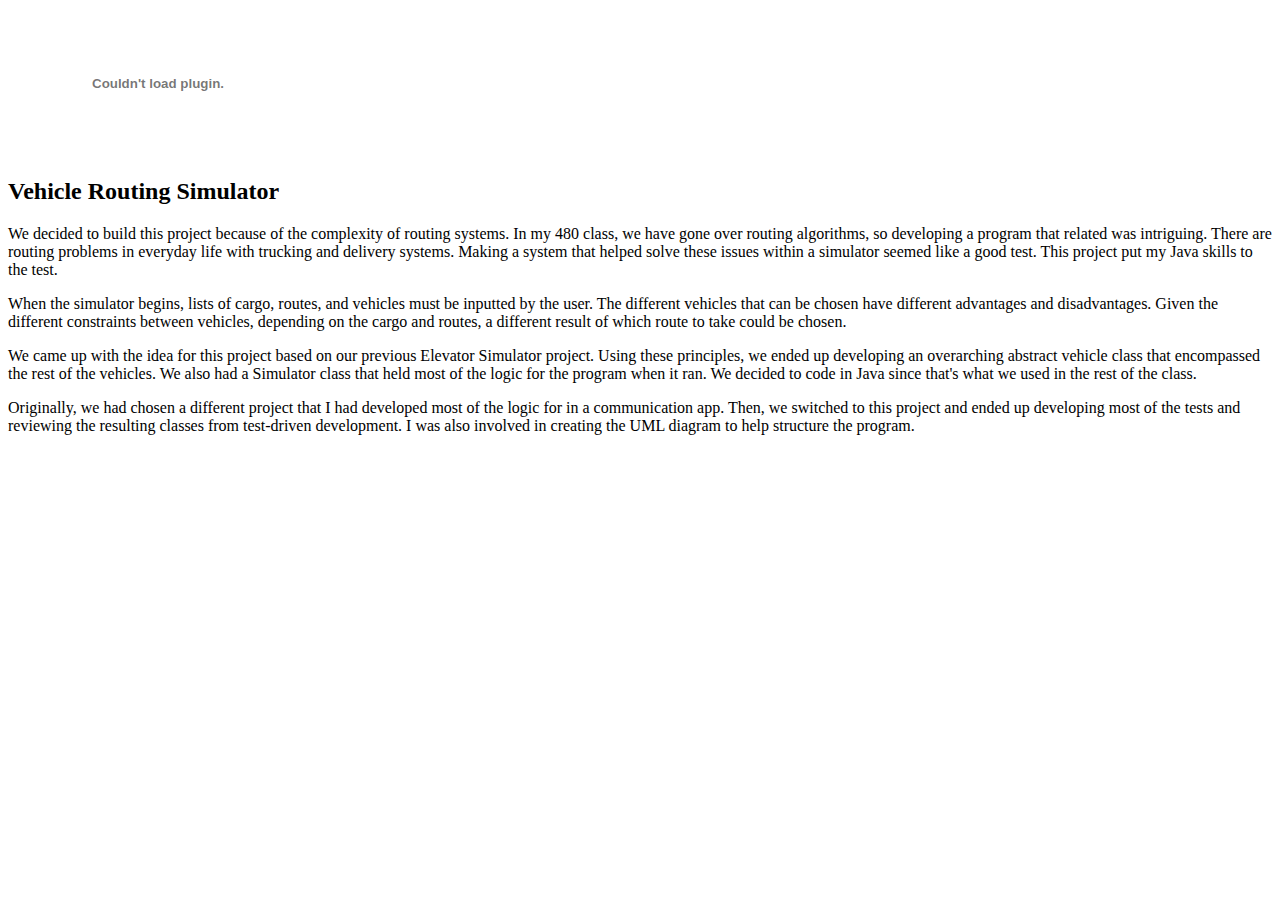
==== transport.html @ 43e182ac "Fix: changed uml to embed tag" ====
<!DOCTYPE>
<html>
  <embed src="./images/UML.pdf" alt="UML Diagram"/>
  <h2>Vehicle Routing Simulator</h2>
  <p>
    We decided to build this project because of the complexity of routing systems. In my 480 class, we have gone over routing algorithms, so developing a program that related was intriguing.
    There are routing problems in everyday life with trucking and delivery systems. Making a system that helped solve these issues within a simulator seemed like a good test. This project put my Java skills to the test.
  </p>
  <p>
    When the simulator begins, lists of cargo, routes, and vehicles must be inputted by the user. The different vehicles that can be chosen have different advantages and disadvantages. Given the different constraints between vehicles, depending on the cargo and routes, a different result of which route to take could be chosen.
  </p>
  <p>
    We came up with the idea for this project based on our previous Elevator Simulator project. Using these principles, we ended up developing an overarching abstract vehicle class that encompassed the rest of the vehicles. We also had a Simulator class that held most of the logic for the program when it ran.
    We decided to code in Java since that's what we used in the rest of the class.
  </p>
  <p>
    Originally, we had chosen a different project that I had developed most of the logic for in a communication app. Then, we switched to this project and ended up developing most of the tests and reviewing the resulting classes from test-driven development. I was also involved in creating the UML diagram to help structure the program.
  </p>
</html>
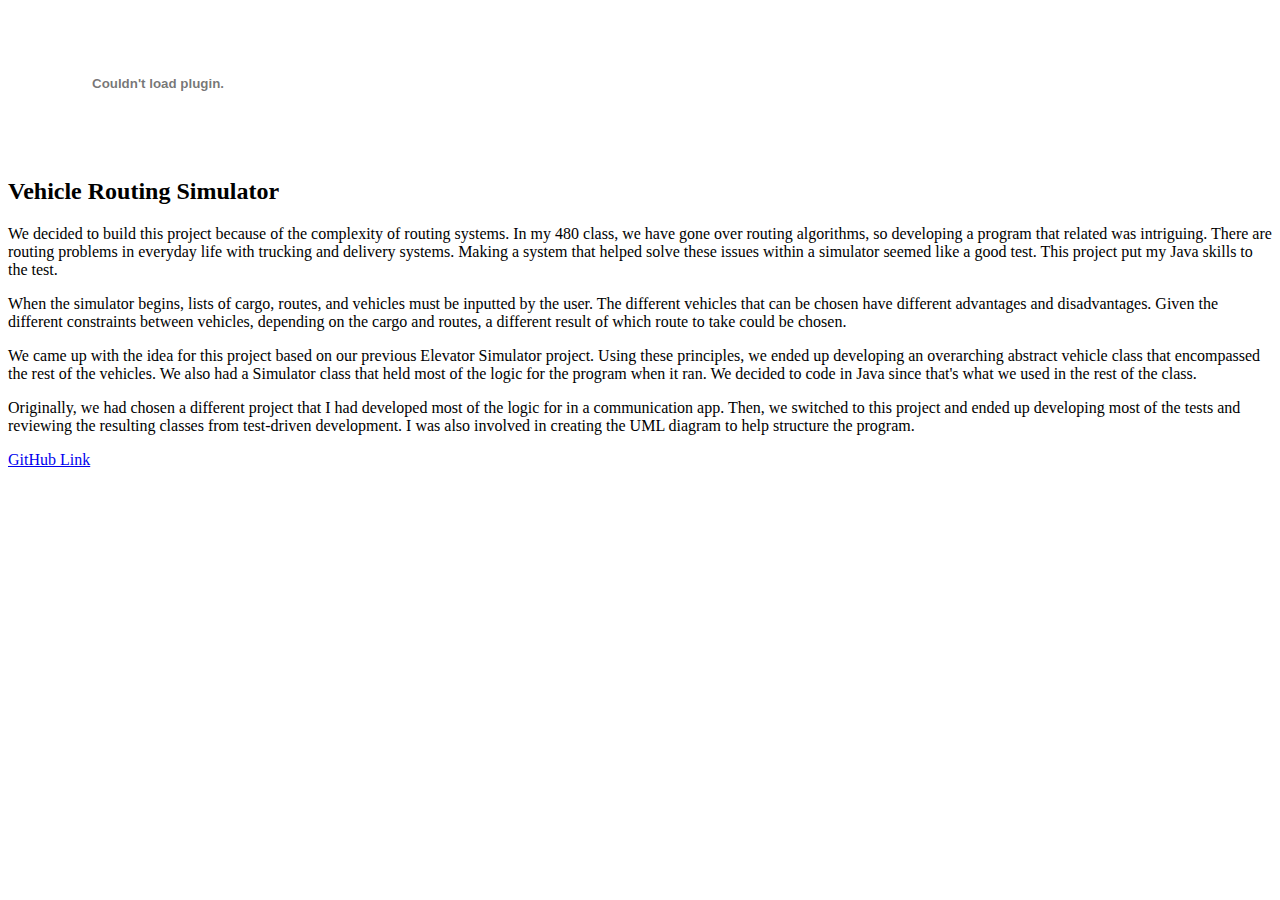
==== commit 42a924b7: "Add: Added a GitHub link to transport page" ====
--- a/transport.html
+++ b/transport.html
@@ -16,4 +16,5 @@
   <p>
     Originally, we had chosen a different project that I had developed most of the logic for in a communication app. Then, we switched to this project and ended up developing most of the tests and reviewing the resulting classes from test-driven development. I was also involved in creating the UML diagram to help structure the program.
   </p>
+  <a href="https://github.com/usd-cs/comp305-final-project-sp24-s01s02-teamsocket" target="_blank" rel="noopener noreferrer">GitHub Link</a>
 </html>
